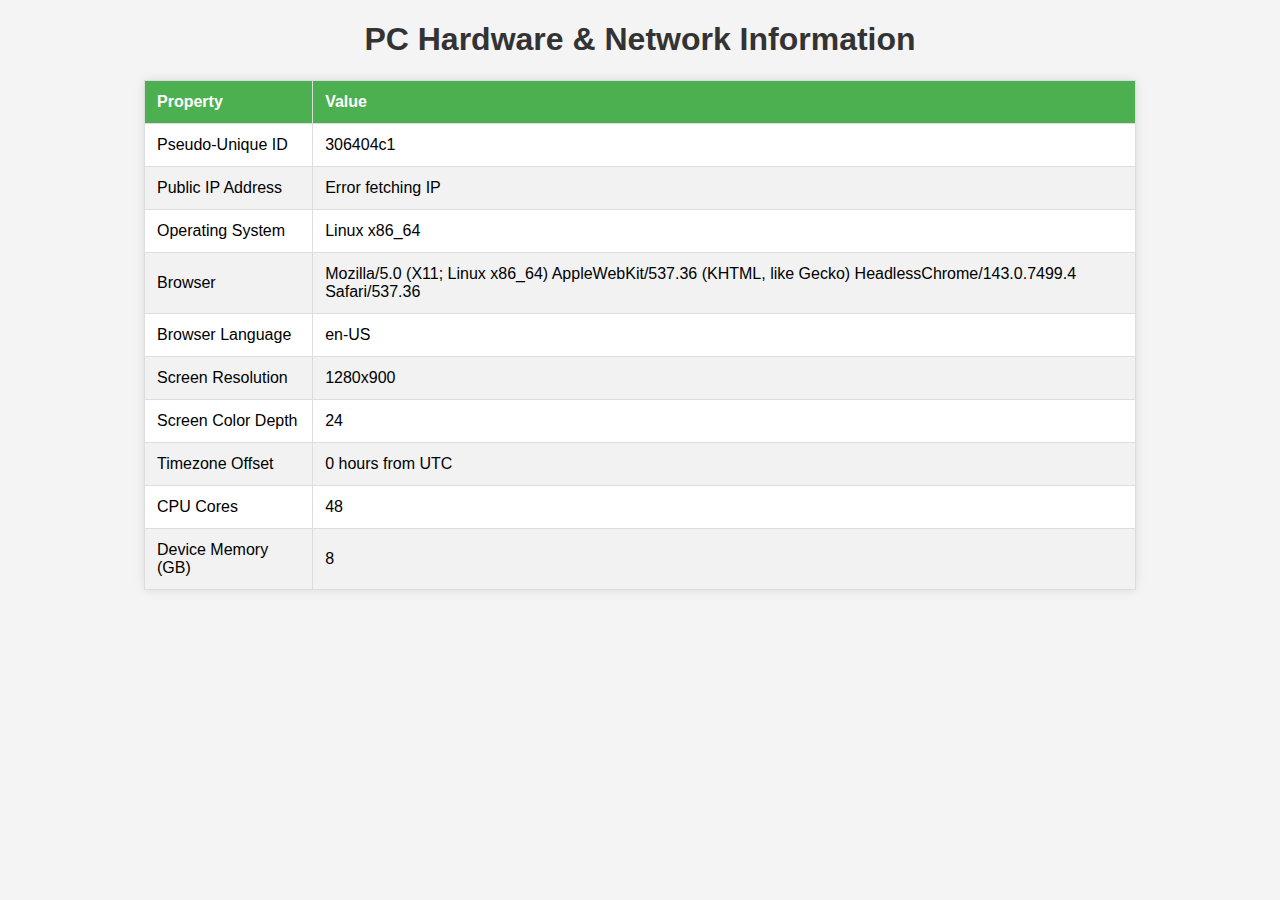
==== test2.html @ 2777d869 "Add files via upload" ====
<!DOCTYPE html>
<html lang="en">
<head>
    <meta charset="UTF-8">
    <meta name="viewport" content="width=device-width, initial-scale=1.0">
    <title>PC Hardware & Network Info</title>
    <style>
        body {
            font-family: Arial, sans-serif;
            margin: 20px;
            background-color: #f4f4f4;
        }
        h1 {
            text-align: center;
            color: #333;
        }
        table {
            width: 80%;
            margin: 20px auto;
            border-collapse: collapse;
            background-color: #fff;
            box-shadow: 0 0 10px rgba(0, 0, 0, 0.1);
        }
        th, td {
            padding: 12px;
            border: 1px solid #ddd;
            text-align: left;
        }
        th {
            background-color: #4CAF50;
            color: white;
        }
        tr:nth-child(even) {
            background-color: #f2f2f2;
        }
        .loading {
            text-align: center;
            font-style: italic;
            color: #777;
        }
    </style>
</head>
<body>
    <h1>PC Hardware & Network Information</h1>
    <table id="infoTable">
        <thead>
            <tr>
                <th>Property</th>
                <th>Value</th>
            </tr>
        </thead>
        <tbody id="tableBody">
            <tr>
                <td colspan="2" class="loading">Loading information...</td>
            </tr>
        </tbody>
    </table>

    <script>
        // Function to generate a simple pseudo-unique ID based on browser fingerprint
        function generatePseudoUniqueId() {
            const fingerprint = [
                navigator.userAgent,
                screen.width,
                screen.height,
                screen.colorDepth,
                navigator.language,
                new Date().getTimezoneOffset()
            ].join('|');
            // Simple hash function for pseudo-unique ID
            let hash = 0;
            for (let i = 0; i < fingerprint.length; i++) {
                hash = ((hash << 5) - hash) + fingerprint.charCodeAt(i);
                hash = hash & hash;
            }
            return Math.abs(hash).toString(16);
        }

        // Function to fetch public IP address
        async function getPublicIP() {
            try {
                const response = await fetch('https://api.ipify.org?format=json');
                const data = await response.json();
                return data.ip || 'Unable to fetch IP';
            } catch (error) {
                return 'Error fetching IP';
            }
        }

        // Function to gather and display system info
        async function displaySystemInfo() {
            const tableBody = document.getElementById('tableBody');
            tableBody.innerHTML = ''; // Clear loading message

            // Gather system information
            const systemInfo = {
                'Pseudo-Unique ID': generatePseudoUniqueId(),
                'Public IP Address': await getPublicIP(),
                'Operating System': navigator.platform,
                'Browser': navigator.userAgent,
                'Browser Language': navigator.language || navigator.userLanguage,
                'Screen Resolution': `${screen.width}x${screen.height}`,
                'Screen Color Depth': screen.colorDepth,
                'Timezone Offset': `${new Date().getTimezoneOffset() / -60} hours from UTC`,
                'CPU Cores': navigator.hardwareConcurrency || 'Unknown',
                'Device Memory (GB)': navigator.deviceMemory || 'Unknown'
            };

            // Populate table
            for (const [key, value] of Object.entries(systemInfo)) {
                const row = document.createElement('tr');
                row.innerHTML = `<td>${key}</td><td>${value}</td>`;
                tableBody.appendChild(row);
            }
        }

        // Run the function when the page loads
        window.onload = displaySystemInfo;
    </script>
</body>
</html>
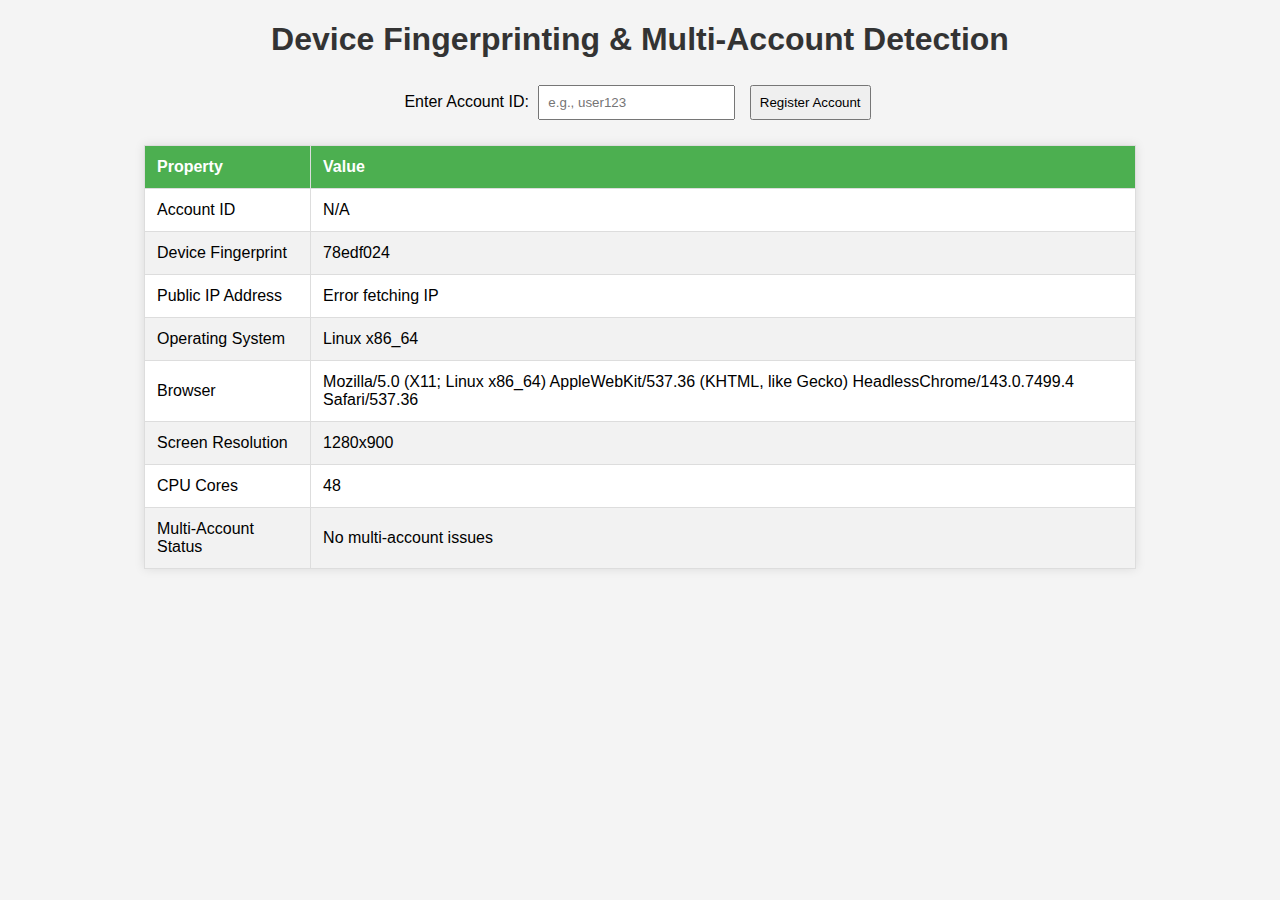
==== commit 851bd5ba: "Update test2.html" ====
--- a/test2.html
+++ b/test2.html
@@ -3,7 +3,7 @@
 <head>
     <meta charset="UTF-8">
     <meta name="viewport" content="width=device-width, initial-scale=1.0">
-    <title>PC Hardware & Network Info</title>
+    <title>Device Fingerprinting for Multi-Account Detection</title>
     <style>
         body {
             font-family: Arial, sans-serif;
@@ -38,10 +38,27 @@
             font-style: italic;
             color: #777;
         }
+        .warning {
+            color: red;
+            font-weight: bold;
+        }
+        .input-section {
+            text-align: center;
+            margin-bottom: 20px;
+        }
+        input, button {
+            padding: 8px;
+            margin: 5px;
+        }
     </style>
 </head>
 <body>
-    <h1>PC Hardware & Network Information</h1>
+    <h1>Device Fingerprinting & Multi-Account Detection</h1>
+    <div class="input-section">
+        <label for="accountId">Enter Account ID: </label>
+        <input type="text" id="accountId" placeholder="e.g., user123">
+        <button onclick="registerAccount()">Register Account</button>
+    </div>
     <table id="infoTable">
         <thead>
             <tr>
@@ -51,32 +68,57 @@
         </thead>
         <tbody id="tableBody">
             <tr>
-                <td colspan="2" class="loading">Loading information...</td>
+                <td colspan="2" class="loading">Loading device information...</td>
             </tr>
         </tbody>
     </table>
 
     <script>
-        // Function to generate a simple pseudo-unique ID based on browser fingerprint
-        function generatePseudoUniqueId() {
-            const fingerprint = [
+        // Simple hash function for fingerprinting
+        function hashString(str) {
+            let hash = 0;
+            for (let i = 0; i < str.length; i++) {
+                hash = ((hash << 5) - hash) + str.charCodeAt(i);
+                hash = hash & hash;
+            }
+            return Math.abs(hash).toString(16);
+        }
+
+        // Generate device fingerprint
+        function generateFingerprint() {
+            // Collect browser and device properties
+            const canvas = document.createElement('canvas');
+            const ctx = canvas.getContext('2d');
+            ctx.textBaseline = 'top';
+            ctx.font = '14px Arial';
+            ctx.fillText('fingerprint', 2, 2);
+            const canvasData = canvas.toDataURL();
+
+            const properties = [
                 navigator.userAgent,
-                screen.width,
-                screen.height,
+                navigator.language,
+                screen.width + 'x' + screen.height,
                 screen.colorDepth,
-                navigator.language,
-                new Date().getTimezoneOffset()
+                new Date().getTimezoneOffset(),
+                navigator.hardwareConcurrency || 0,
+                navigator.deviceMemory || 0,
+                canvasData,
+                // WebGL info (for additional uniqueness)
+                (() => {
+                    try {
+                        const gl = document.createElement('canvas').getContext('webgl');
+                        if (!gl) return '';
+                        return gl.getParameter(gl.RENDERER) + gl.getParameter(gl.VENDOR);
+                    } catch (e) {
+                        return '';
+                    }
+                })()
             ].join('|');
-            // Simple hash function for pseudo-unique ID
-            let hash = 0;
-            for (let i = 0; i < fingerprint.length; i++) {
-                hash = ((hash << 5) - hash) + fingerprint.charCodeAt(i);
-                hash = hash & hash;
-            }
-            return Math.abs(hash).toString(16);
-        }
-
-        // Function to fetch public IP address
+
+            return hashString(properties);
+        }
+
+        // Fetch public IP address
         async function getPublicIP() {
             try {
                 const response = await fetch('https://api.ipify.org?format=json');
@@ -87,35 +129,73 @@
             }
         }
 
-        // Function to gather and display system info
-        async function displaySystemInfo() {
+        // Simulate backend storage with localStorage (replace with real database in production)
+        function getStoredAccounts() {
+            return JSON.parse(localStorage.getItem('accounts') || '{}');
+        }
+
+        function saveAccount(accountId, fingerprint, ip) {
+            const accounts = getStoredAccounts();
+            if (!accounts[accountId]) {
+                accounts[accountId] = { fingerprint, ip, timestamp: new Date().toISOString() };
+                localStorage.setItem('accounts', JSON.stringify(accounts));
+            }
+        }
+
+        // Check for multi-account usage
+        function checkMultiAccount(fingerprint, currentAccountId) {
+            const accounts = getStoredAccounts();
+            const matchingAccounts = Object.keys(accounts).filter(
+                id => accounts[id].fingerprint === fingerprint && id !== currentAccountId
+            );
+            return matchingAccounts.length > 0
+                ? `Warning: Multiple accounts detected (${matchingAccounts.join(', ')})`
+                : 'No multi-account issues';
+        }
+
+        // Display device info and multi-account status
+        async function displayDeviceInfo(accountId = 'N/A') {
             const tableBody = document.getElementById('tableBody');
             tableBody.innerHTML = ''; // Clear loading message
 
-            // Gather system information
+            const fingerprint = generateFingerprint();
+            const ip = await getPublicIP();
+            const multiAccountStatus = checkMultiAccount(fingerprint, accountId);
+
             const systemInfo = {
-                'Pseudo-Unique ID': generatePseudoUniqueId(),
-                'Public IP Address': await getPublicIP(),
+                'Account ID': accountId,
+                'Device Fingerprint': fingerprint,
+                'Public IP Address': ip,
                 'Operating System': navigator.platform,
                 'Browser': navigator.userAgent,
-                'Browser Language': navigator.language || navigator.userLanguage,
                 'Screen Resolution': `${screen.width}x${screen.height}`,
-                'Screen Color Depth': screen.colorDepth,
-                'Timezone Offset': `${new Date().getTimezoneOffset() / -60} hours from UTC`,
                 'CPU Cores': navigator.hardwareConcurrency || 'Unknown',
-                'Device Memory (GB)': navigator.deviceMemory || 'Unknown'
+                'Multi-Account Status': multiAccountStatus
             };
 
-            // Populate table
             for (const [key, value] of Object.entries(systemInfo)) {
                 const row = document.createElement('tr');
-                row.innerHTML = `<td>${key}</td><td>${value}</td>`;
+                row.innerHTML = `<td>${key}</td><td class="${key === 'Multi-Account Status' && value.includes('Warning') ? 'warning' : ''}">${value}</td>`;
                 tableBody.appendChild(row);
             }
         }
 
-        // Run the function when the page loads
-        window.onload = displaySystemInfo;
+        // Register an account
+        function registerAccount() {
+            const accountId = document.getElementById('accountId').value.trim();
+            if (!accountId) {
+                alert('Please enter an Account ID');
+                return;
+            }
+            const fingerprint = generateFingerprint();
+            getPublicIP().then(ip => {
+                saveAccount(accountId, fingerprint, ip);
+                displayDeviceInfo(accountId);
+            });
+        }
+
+        // Initial load
+        window.onload = () => displayDeviceInfo();
     </script>
 </body>
-</html>+</html>
